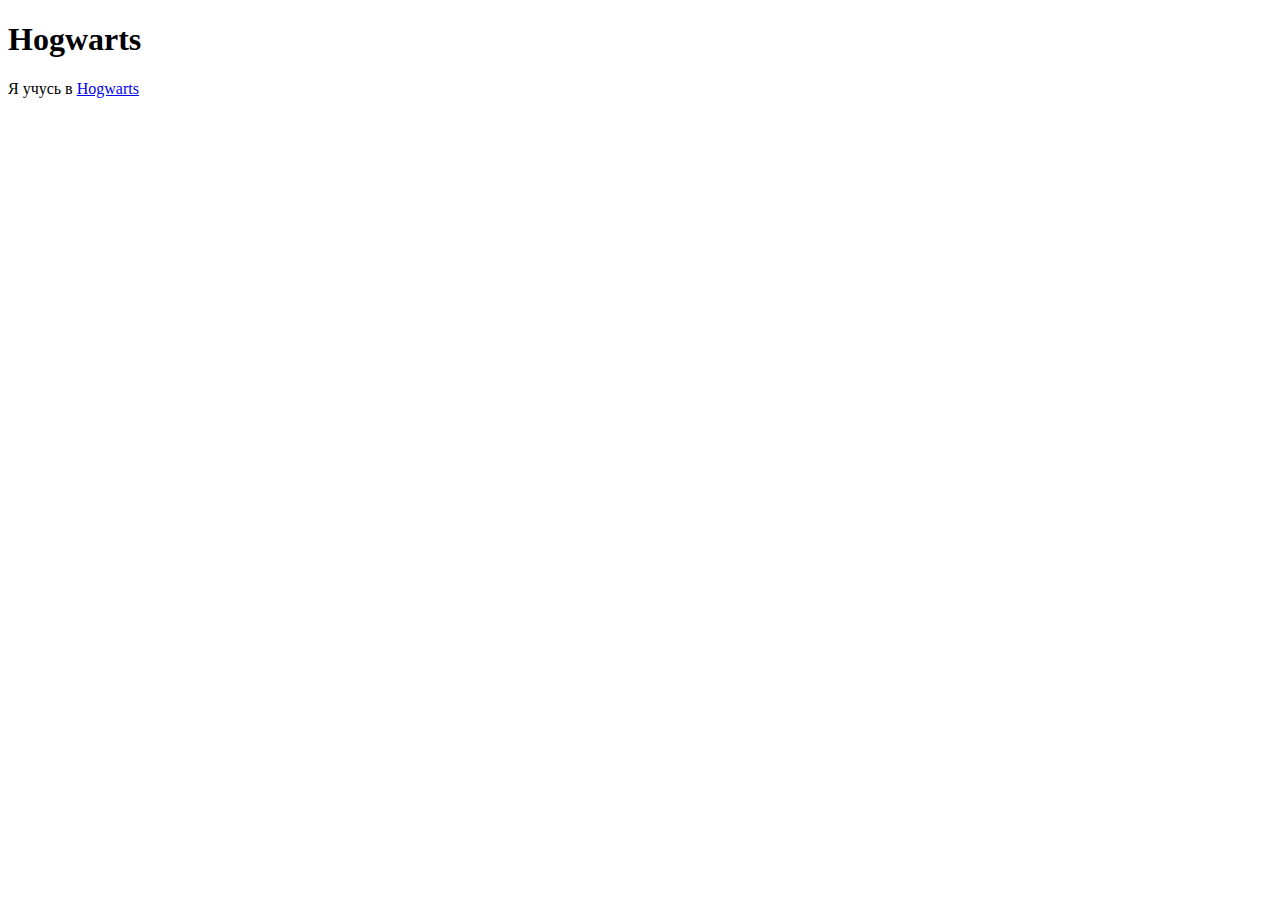
==== index.html @ 0e520cb8 "first page" ====
<!doctype html>
<html>
    <head>
        <meta charset="utf-8">
        <title> Hogwarts </title>
    </head>
    <body>
        <h1>Hogwarts</h1>
        <p> Я учусь в <a href="https://www.tspu.edu.ru"> Hogwarts </a></p>
    </body>
</html>
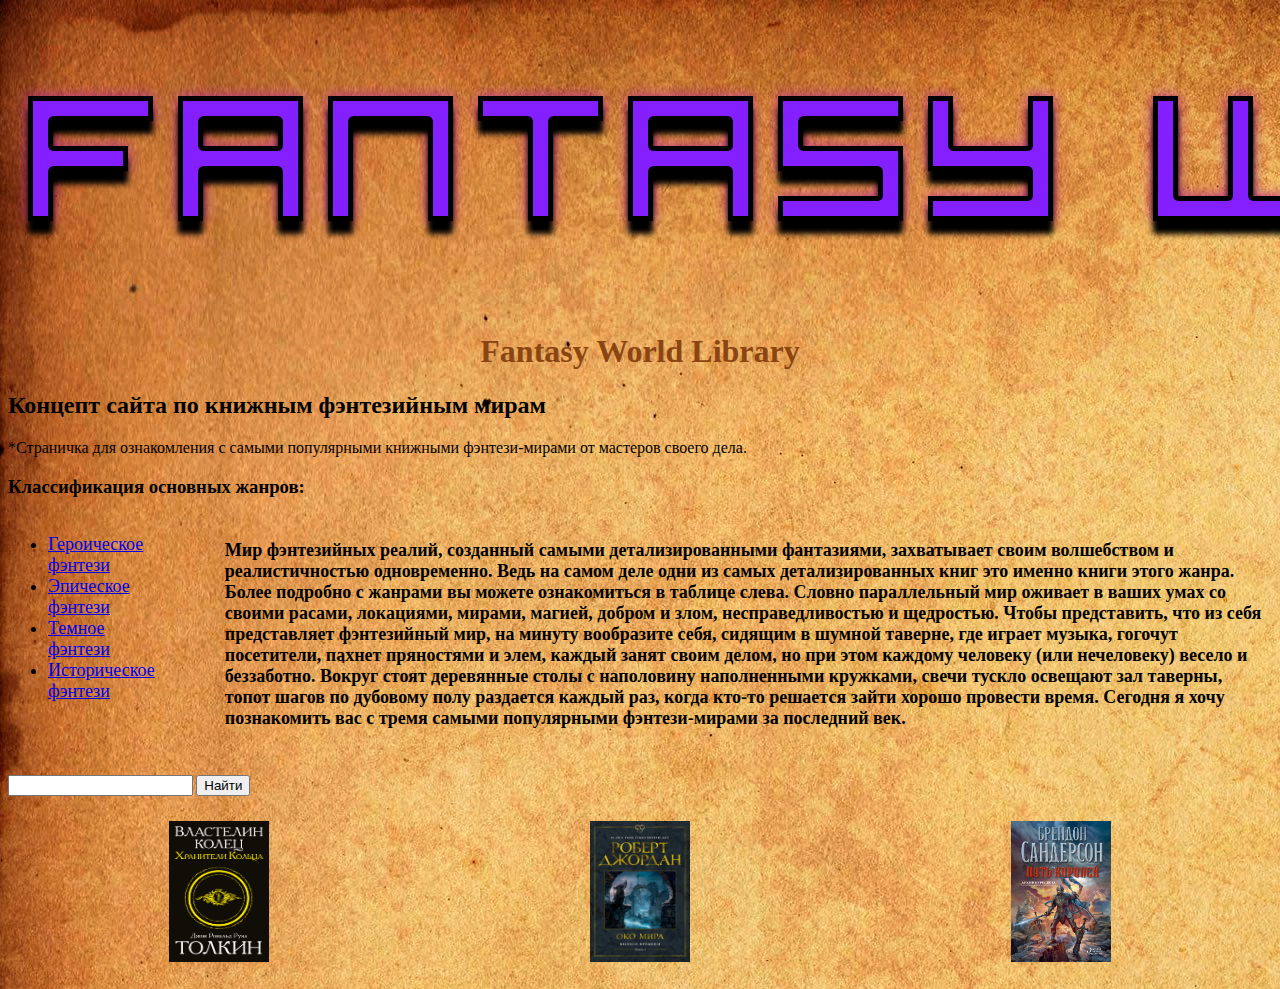
==== commit f436475c: "third commit" ====
--- a/index.html
+++ b/index.html
@@ -2,10 +2,46 @@
 <html>
     <head>
         <meta charset="utf-8">
-        <title> Hogwarts </title>
+        <title> FWL </title>
+        <link href="style.css" rel="stylesheet">
     </head>
     <body>
-        <h1>Hogwarts</h1>
-        <p> Я учусь в <a href="https://www.tspu.edu.ru"> Hogwarts </a></p>
+        <center>
+            <img src="yyy.png">
+            <h1> Fantasy World Library </h1>
+        </center>
+            <h2> Концепт сайта по книжным фэнтезийным мирам </h2>
+                <p> *Страничка для ознакомления с самыми популярными книжными фэнтези-мирами от мастеров своего дела.</p>
+                    <h3> Классификация основных жанров:</h3>
+                    <div id="flex">
+                    <nav>
+            <ul>  <li> <a href="https://goo.su/7vWm"> Героическое фэнтези </a> </li>
+        <li> <a href="https://goo.su/7Vwm"> Эпическое фэнтези </a>  </li>
+        <li> <a href="https://goo.su/7VWm"> Темное фэнтези </a> </li>
+        <li> <a href="https://goo.su/7VWM"> Историческое фэнтези </a></li>
+            </ul>
+                    </nav>
+                    <main>
+                        <h4> Мир фэнтезийных реалий, созданный самыми детализированными фантазиями, захватывает своим волшебством и реалистичностью
+                        одновременно. Ведь на самом деле одни из самых детализированных книг это именно книги этого жанра. Более подробно с жанрами вы можете ознакомиться в
+                        таблице слева. Словно параллельный мир оживает в ваших умах со
+                        своими расами, локациями, мирами, магией, добром и злом, несправедливостью и щедростью. Чтобы представить, что из себя представляет фэнтезийный мир,
+                        на минуту вообразите себя, сидящим в шумной таверне, где играет музыка, гогочут посетители, пахнет пряностями и элем, каждый занят своим делом,
+                        но при этом каждому человеку (или нечеловеку) весело и беззаботно. Вокруг стоят деревянные столы с наполовину наполненными кружками, свечи тускло освещают
+                        зал таверны, топот шагов по дубовому полу раздается каждый раз, когда кто-то решается зайти хорошо провести время. Сегодня я хочу познакомить вас
+                        с тремя самыми популярными фэнтези-мирами за последний век. </h4>
+                    </main>
+            </div>
+             <h5>
+                        <form action="https://www.google.com/search" method="get">
+                            <input type="text" name="q">
+                            <input type="submit" value="Найти">
+                        </form>
+                    </h5>
+                    <h6>
+                        <a href="secondpage.html"> <img  src="vkk.jpg" width="100" height="141" alt="Властелин Колец"> </a>
+                        <a href="thirdpage.html"> <img src="kvv.jpg" width="100" height="141" alt="Колесо Времени"> </a>
+                        <a href="fourthpage.html"> <img src="abb.jpg" width="100" height="141" alt="Архив Буресвета"> </a>
+                    </h6>
     </body>
 </html>--- a/style.css
+++ b/style.css
@@ -0,0 +1,62 @@
+body {
+    background: url(xxx.jpg)
+}
+#flex {
+    display: flex;
+    flex-direction: row;
+    grid-column-gap: 70px;
+    font-size: 18px;
+}
+h6 {
+    display: flex;
+    flex-direction: row;
+    justify-content: space-around;
+
+}
+#flex2 {
+    display: flex;
+    flex-direction: row;
+    grid-column-gap: 10px;
+    font-size: 16px;
+}
+#flex3 {
+    display: flex;
+    flex-direction: row;
+    font-size: 20px;
+}
+h1 {
+    color: #8B4513;
+}
+#text {
+    color: #191970;
+}
+#chrono {
+    color:white;
+}
+#flex4 {
+    display: flex;
+    flex-direction: row;
+    justify-content: space-around;
+}
+#chrono2 {
+    color:red;
+    display: flex;
+    flex-direction: row;
+    justify-content: space-around;
+}
+#text2 {
+    color: #800000;
+}
+#flex5 {
+     display: flex;
+    flex-direction: row;
+    justify-content: flex-end;
+}
+#chrono3 {
+
+    color: #7B68EE;
+    display: flex;
+    flex-direction: row;
+    justify-content: flex-end;
+    grid-flex-end: 2;
+}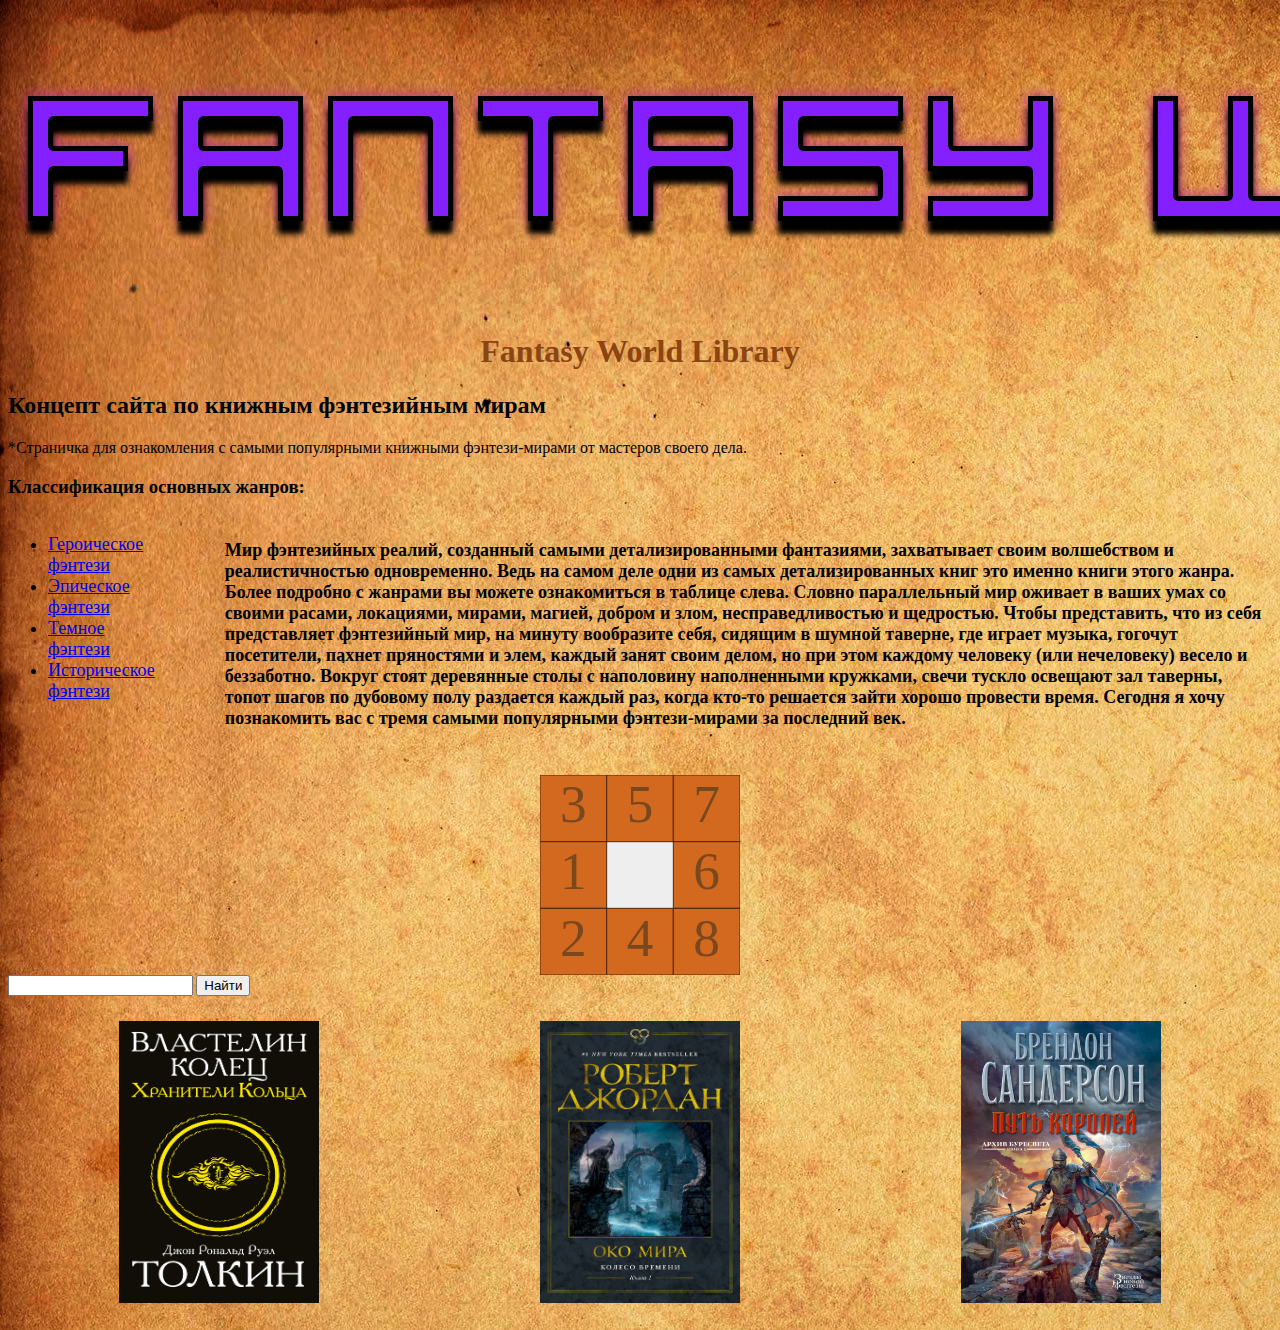
==== commit a3ba75c9: "s comm" ====
--- a/index.html
+++ b/index.html
@@ -33,15 +33,17 @@
                     </main>
             </div>
              <h5>
+                  <center><canvas id="canvas" width=200 height=200></canvas></center>
+                  <script src="./js/main.js" type="module"></script>
                         <form action="https://www.google.com/search" method="get">
                             <input type="text" name="q">
                             <input type="submit" value="Найти">
                         </form>
                     </h5>
                     <h6>
-                        <a href="secondpage.html"> <img  src="vkk.jpg" width="100" height="141" alt="Властелин Колец"> </a>
-                        <a href="thirdpage.html"> <img src="kvv.jpg" width="100" height="141" alt="Колесо Времени"> </a>
-                        <a href="fourthpage.html"> <img src="abb.jpg" width="100" height="141" alt="Архив Буресвета"> </a>
+                        <a href="secondpage.html"> <img  src="vkk.jpg" width="200" height="282" alt="Властелин Колец"> </a>
+                        <a href="thirdpage.html"> <img src="kvv.jpg" width="200" height="282" alt="Колесо Времени"> </a>
+                        <a href="fourthpage.html"> <img src="abb.jpg" width="200" height="282" alt="Архив Буресвета"> </a>
                     </h6>
     </body>
 </html>--- a/style.css
+++ b/style.css
@@ -59,4 +59,8 @@
     flex-direction: row;
     justify-content: flex-end;
     grid-flex-end: 2;
+}
+#canvas {
+    display: flex;
+    justify-content: flex-end;
 }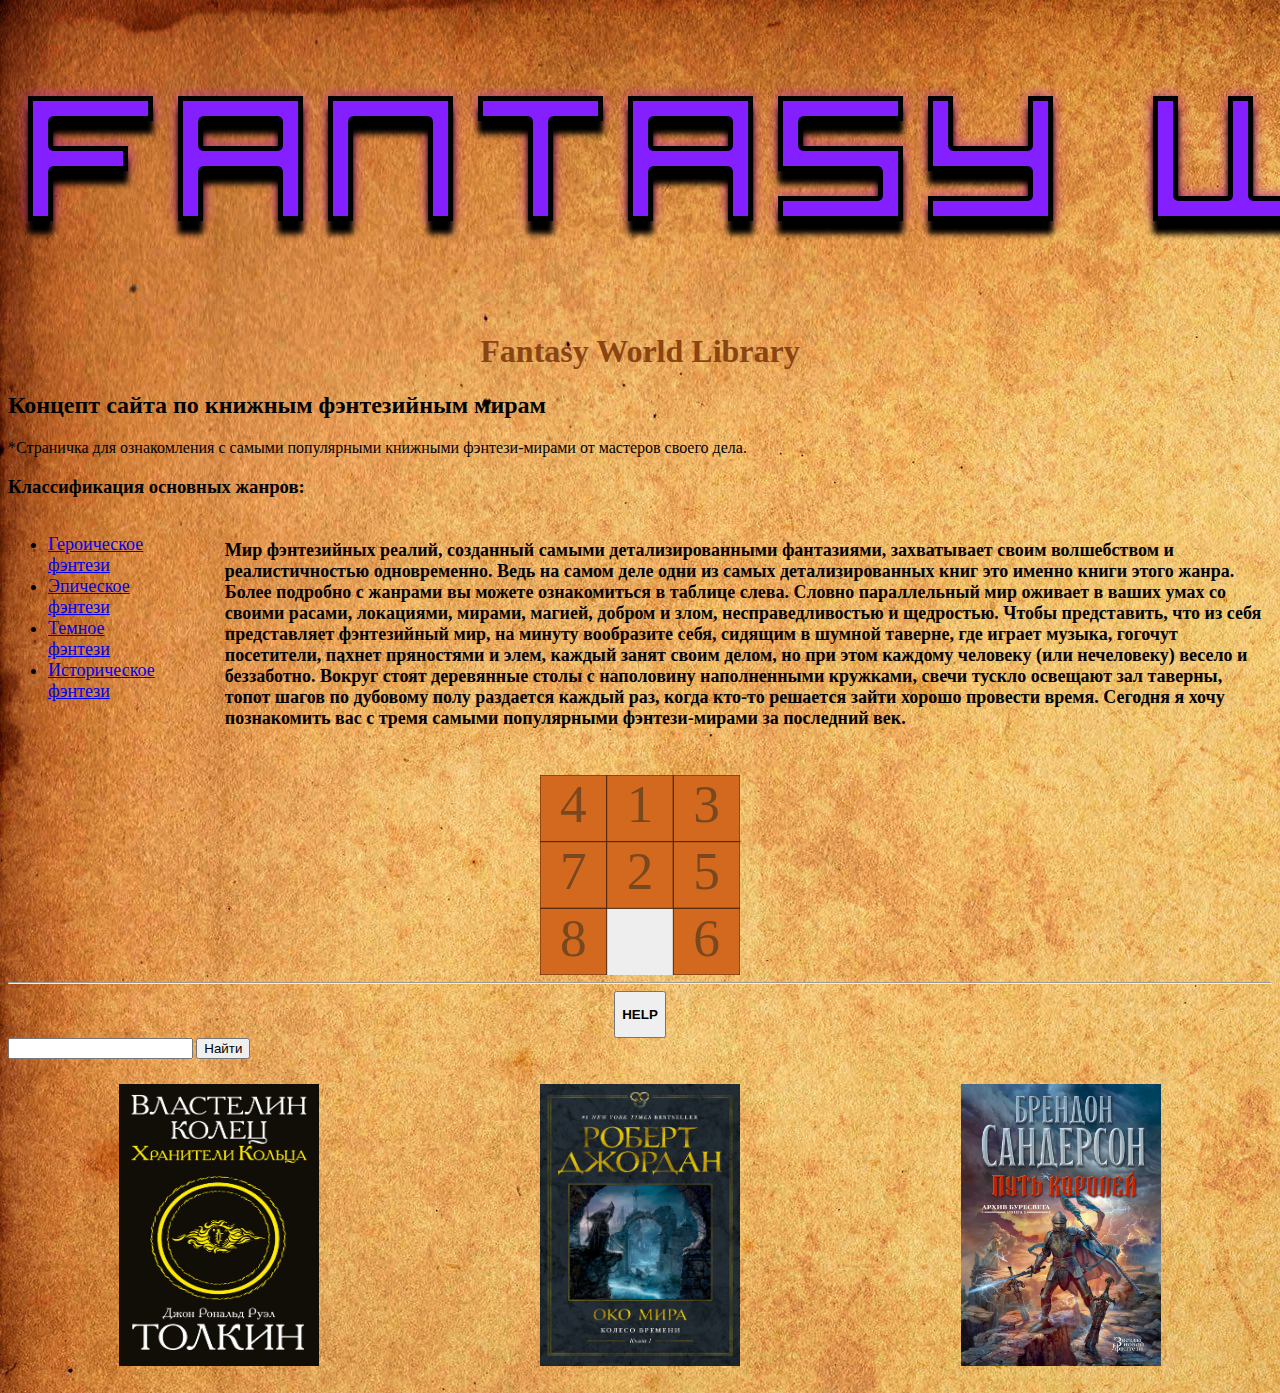
==== commit 5ee7f015: "js" ====
--- a/index.html
+++ b/index.html
@@ -34,7 +34,9 @@
             </div>
              <h5>
                   <center><canvas id="canvas" width=200 height=200></canvas></center>
-                  <script src="./js/main.js" type="module"></script>
+                  <hr>
+        <center><button id="btn_start_ai"><p><strong>HELP</strong></p></button></center>
+        <script src="./js/main.js" type="module"></script>
                         <form action="https://www.google.com/search" method="get">
                             <input type="text" name="q">
                             <input type="submit" value="Найти">
